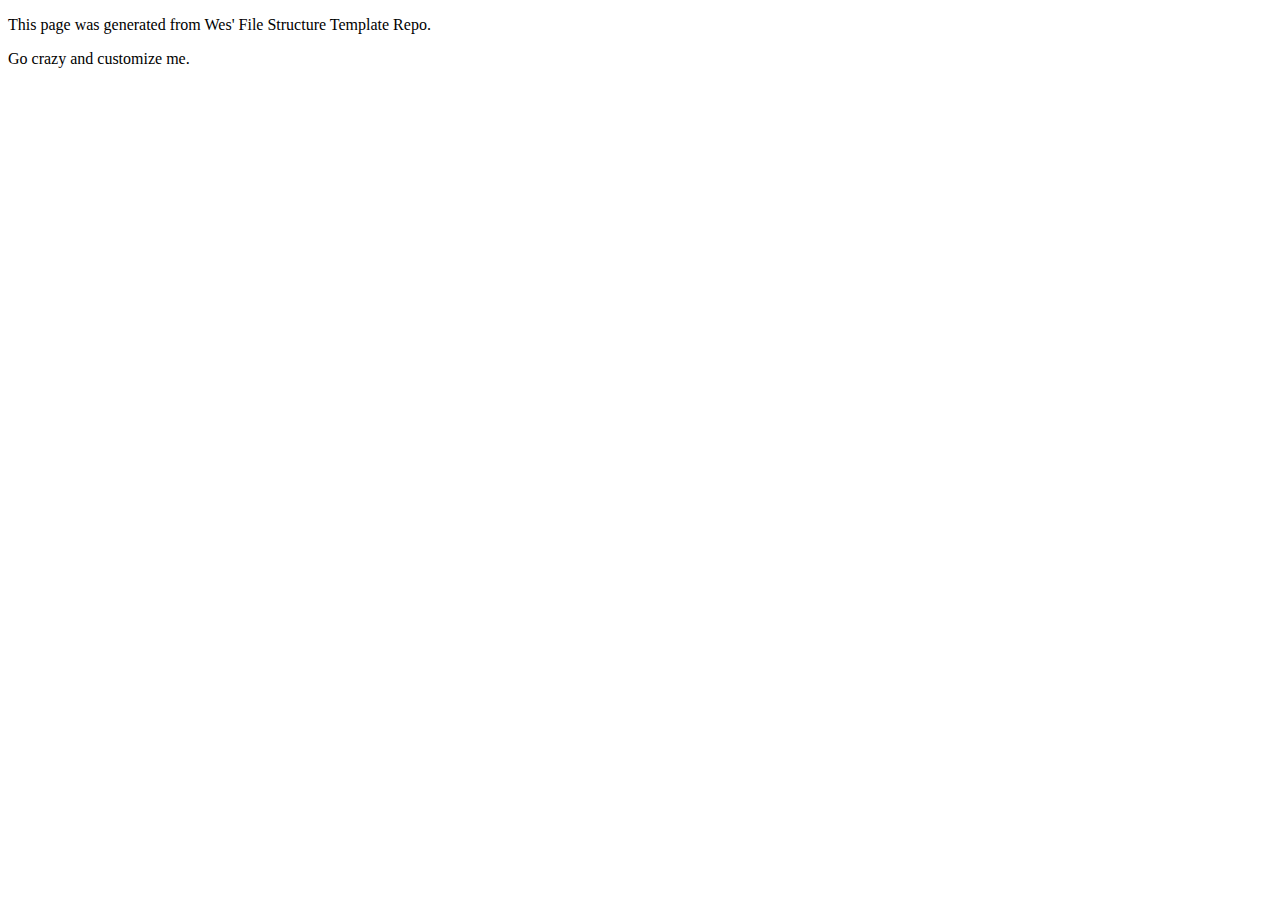
==== index.html @ d2b53162 "Initial commit" ====
<!DOCTYPE html>
<html>
<head>
	<title>My_Name Homepage</title>
	<link rel="stylesheet" type="text/css" href="css/site.css">
</head>
<body>
	<main>
		<p>This page was generated from Wes' File Structure Template Repo.</p>
		
		<p>Go crazy and customize me.</p>
	</main>


</body>
</html>
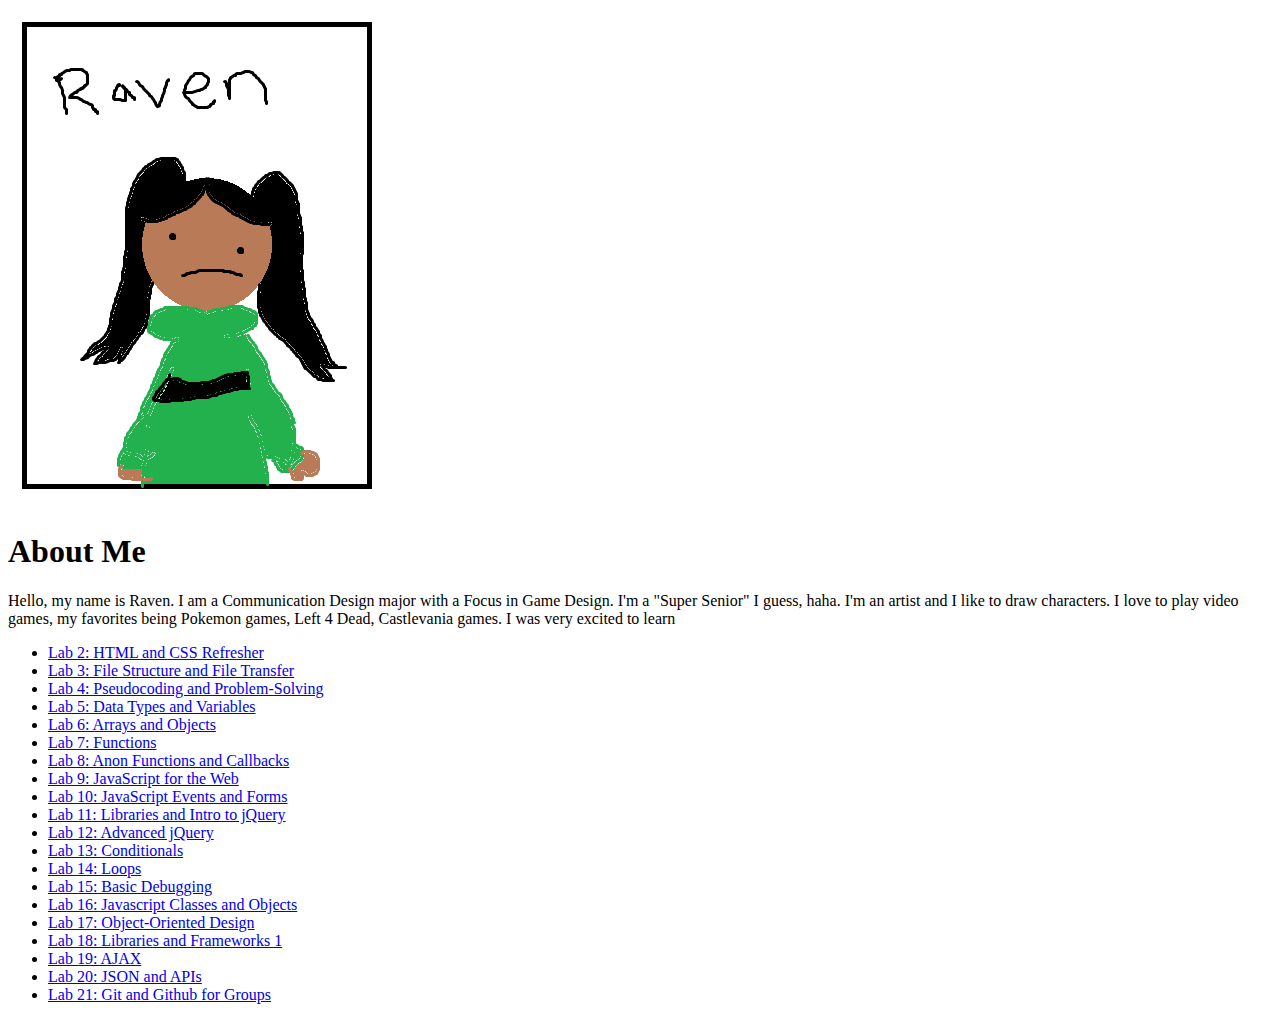
==== commit 3b26ab27: "school" ====
--- a/index.html
+++ b/index.html
@@ -1,15 +1,49 @@
 <!DOCTYPE html>
 <html>
-<head>
-	<title>My_Name Homepage</title>
-	<link rel="stylesheet" type="text/css" href="css/site.css">
-</head>
+	<head>
+		<title>Raven's CST 252 Homepage</title>
+		<link rel="stylesheet" type="text/css" href="css/site.css">
+	</head>
+
 <body>
-	<main>
-		<p>This page was generated from Wes' File Structure Template Repo.</p>
+	<div class="content">
 		
-		<p>Go crazy and customize me.</p>
-	</main>
+		<div class="intro">
+
+			<img src="images/fillerimage.png" alt="Filler Image">
+
+			<h1>About Me</h1>
+
+			<p class="intro">Hello, my name is Raven. I am a Communication Design major with a Focus in Game Design. I'm a "Super Senior" I guess, haha. I'm an artist and I like to draw characters. I love to play video games, my favorites being Pokemon games, Left 4 Dead, Castlevania games. I was very excited to learn  </p>
+		</div>
+
+		<div class="links">
+			<ul>
+				<li><a href="lab2/index.html">Lab 2: HTML and CSS Refresher</a></li>
+				<li><a href="lab3/index.html">Lab 3: File Structure and File Transfer</a></li>
+				<li><a href="lab4/index.html">Lab 4: Pseudocoding and Problem-Solving</a></li>
+				<li><a href="lab5/index.html">Lab 5: Data Types and Variables</a></li>
+				<li><a href="lab6/index.html">Lab 6: Arrays and Objects</a></li>
+				<li><a href="lab7/index.html">Lab 7: Functions</a></li>
+				<li><a href="lab8/index.html">Lab 8: Anon Functions and Callbacks</a></li>
+				<li><a href="lab9/index.html">Lab 9: JavaScript for the Web</a></li>
+				<li><a href="lab10/index.html">Lab 10: JavaScript Events and Forms</a></li>
+				<li><a href="lab11/index.html">Lab 11: Libraries and Intro to jQuery</a></li>
+				<li><a href="lab12/index.html">Lab 12: Advanced jQuery</a></li>
+				<li><a href="lab13/index.html">Lab 13: Conditionals</a></li>
+				<li><a href="lab14/index.html">Lab 14: Loops</a></li>
+				<li><a href="lab15/index.html">Lab 15: Basic Debugging</a></li>
+				<li><a href="lab16/index.html">Lab 16: Javascript Classes and Objects</a></li>
+				<li><a href="lab17/index.html">Lab 17: Object-Oriented Design</a></li>
+				<li><a href="lab18/index.html">Lab 18: Libraries and Frameworks 1</a></li>
+				<li><a href="lab19/index.html">Lab 19: AJAX</a></li>
+				<li><a href="lab20/index.html">Lab 20: JSON and APIs</a></li>
+				<li><a href="lab21/index.html">Lab 21: Git and Github for Groups</a></li>
+			</ul>
+		</div>
+
+
+	</div>
 
 
 </body>
